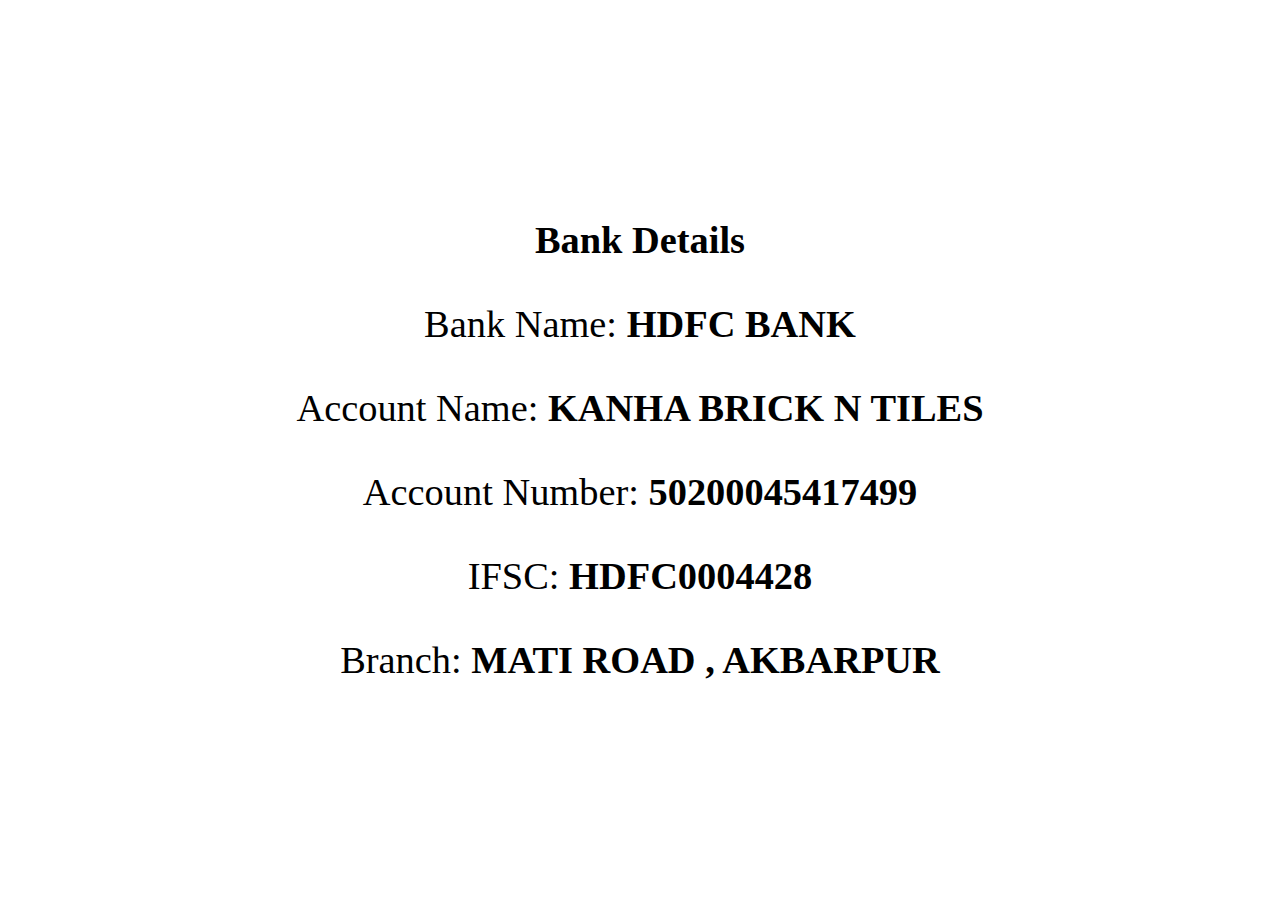
==== index2.html @ 15be0f38 ""UPDATE"" ====
<!DOCTYPE html>
<html lang="en">
<head>
    <meta charset="UTF-8">
    <meta name="viewport" content="width=device-width, initial-scale=1.0">
    <title>Kanha Brick N Tiles</title>
    <link rel="stylesheet" href="style.css">
</head>
<body>

    <div class="bank-details">
        <div class="bank">
        <h1>Bank Details</h1>
        <p>Bank Name: <strong>HDFC BANK</strong></p>
        <p>Account Name: <strong>KANHA BRICK N TILES</strong></p>
        <p>Account Number: <strong>50200045417499</strong></p>
        <p>IFSC: <strong>HDFC0004428</strong></p>
        <p>Branch: <strong>MATI ROAD , AKBARPUR</strong></p>
        </div>
    </div>
    
</body>
</html>
---- style.css ----
*{
    margin: 0;
    padding: 0;
    box-sizing: border-box;
}
.bank-details{
    display: flex;
    justify-content: center;
    align-items: center;
    height: 100vh;
    background-color: #fff;
}
.bank{
    text-align: center;
}
.bank-details p ,h1{
    display: block;
    padding: 20px;
    border-radius: 10px;
    font-size: 3vw;
}
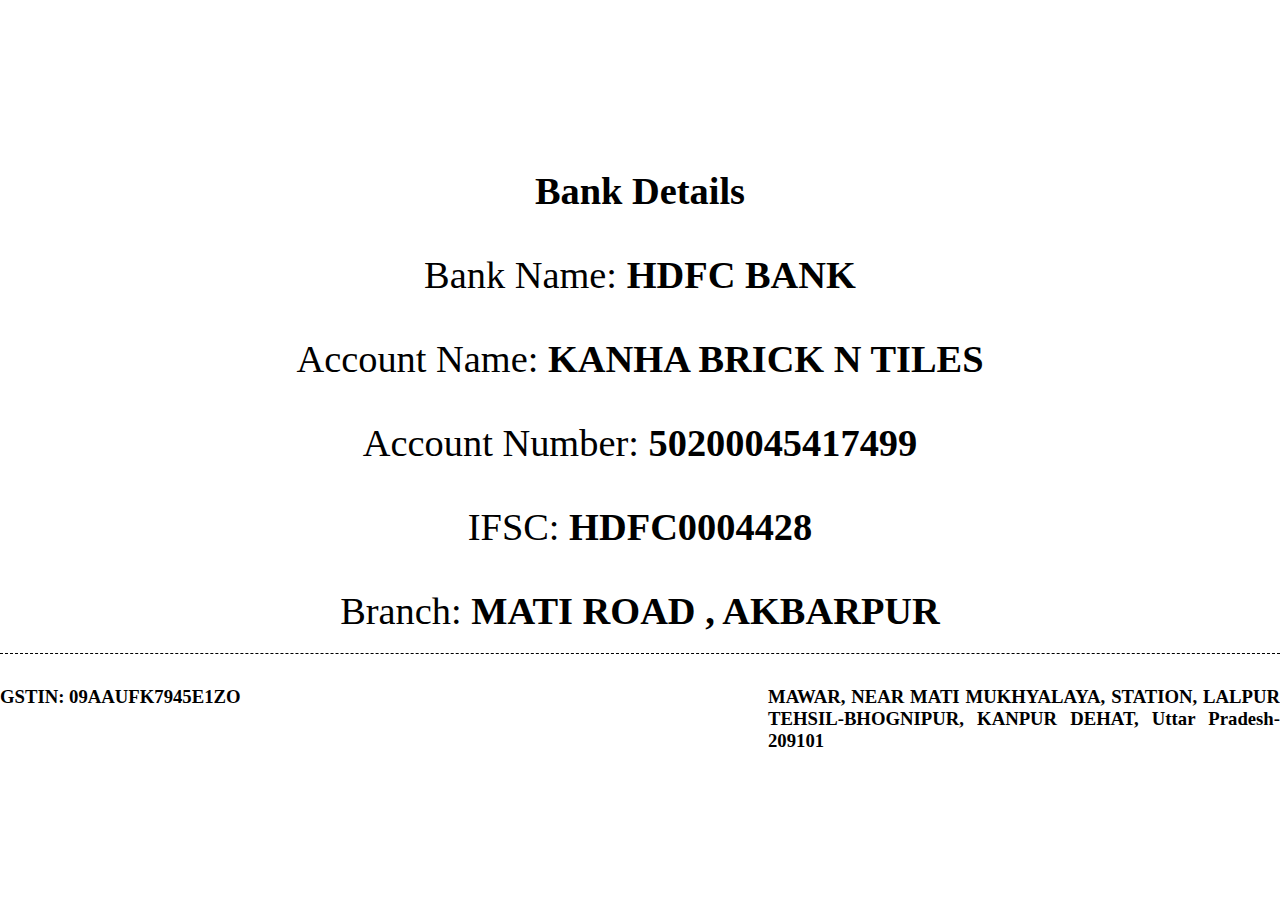
==== commit ce87e2f2: ""hiii"" ====
--- a/index2.html
+++ b/index2.html
@@ -16,7 +16,11 @@
         <p>Account Number: <strong>50200045417499</strong></p>
         <p>IFSC: <strong>HDFC0004428</strong></p>
         <p>Branch: <strong>MATI ROAD , AKBARPUR</strong></p>
+        <div class="gst">
+            <h3>GSTIN: 09AAUFK7945E1ZO</h3>
+            <h3>MAWAR, NEAR MATI MUKHYALAYA, STATION, LALPUR TEHSIL-BHOGNIPUR, KANPUR DEHAT, Uttar Pradesh-209101</h3>
         </div>
+    </div>
     </div>
     
 </body>
--- a/style.css
+++ b/style.css
@@ -18,4 +18,15 @@
     padding: 20px;
     border-radius: 10px;
     font-size: 3vw;
+}
+.gst{
+    border-top: 1px dashed black;
+    display: flex;
+    justify-content: space-between;
+}
+.gst h3{
+    text-wrap: wrap;
+    width: 40%;
+    margin-top: 2rem;
+    text-align: justify;
 }